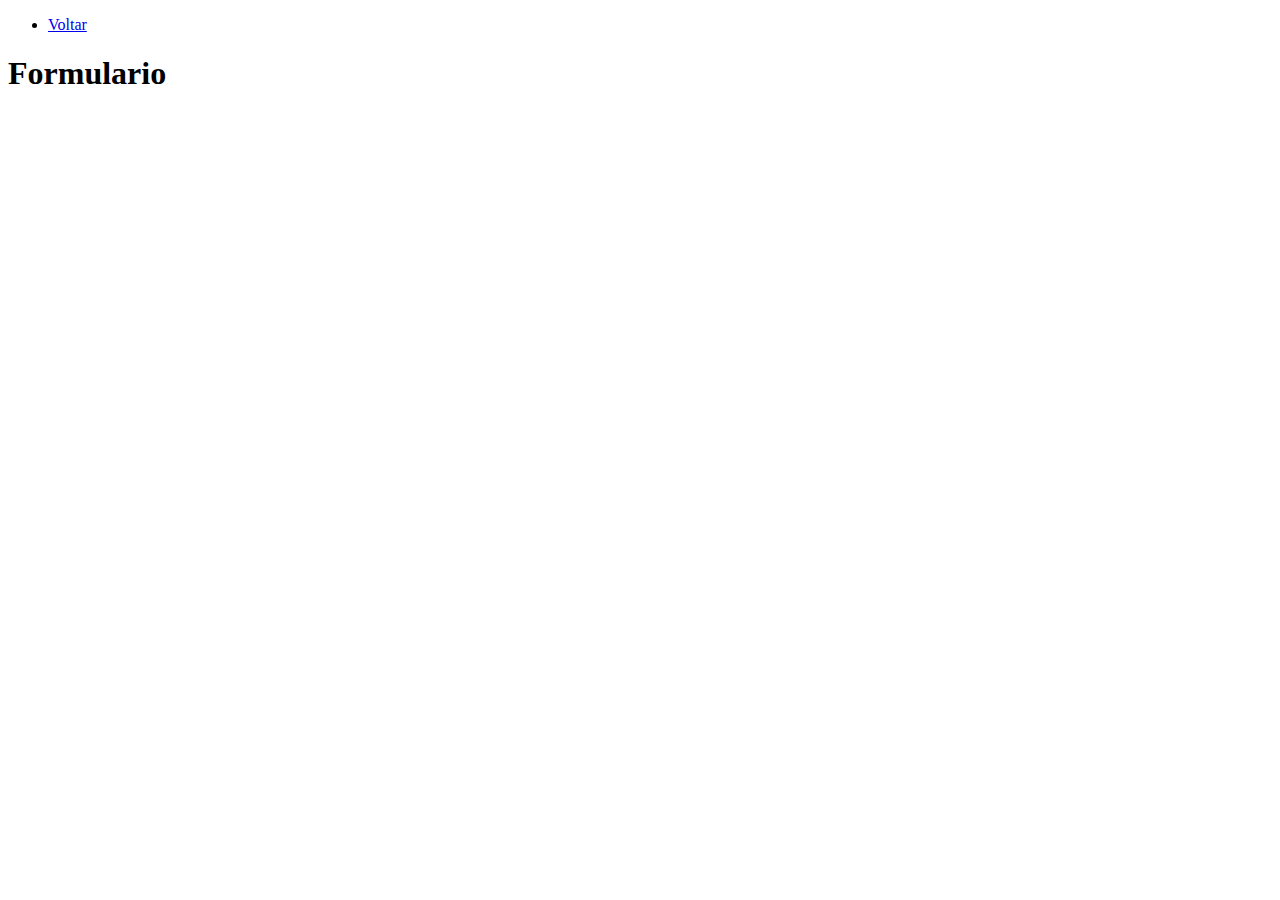
==== Exercicios/formulario.html @ 92191cf0 "Bootstrep" ====
<!DOCTYPE html>
<html lang="en">

<head>
    <meta charset="UTF-8">
    <meta name="viewport" content="width=device-width, initial-scale=1.0">
    <title>Formulario</title>
</head>

<body>

    <nav>
        <ul>
            <li><a href="./index.html">Voltar</a></li>
        </ul>
    </nav>

    <h1>Formulario</h1>

</body>

</html>
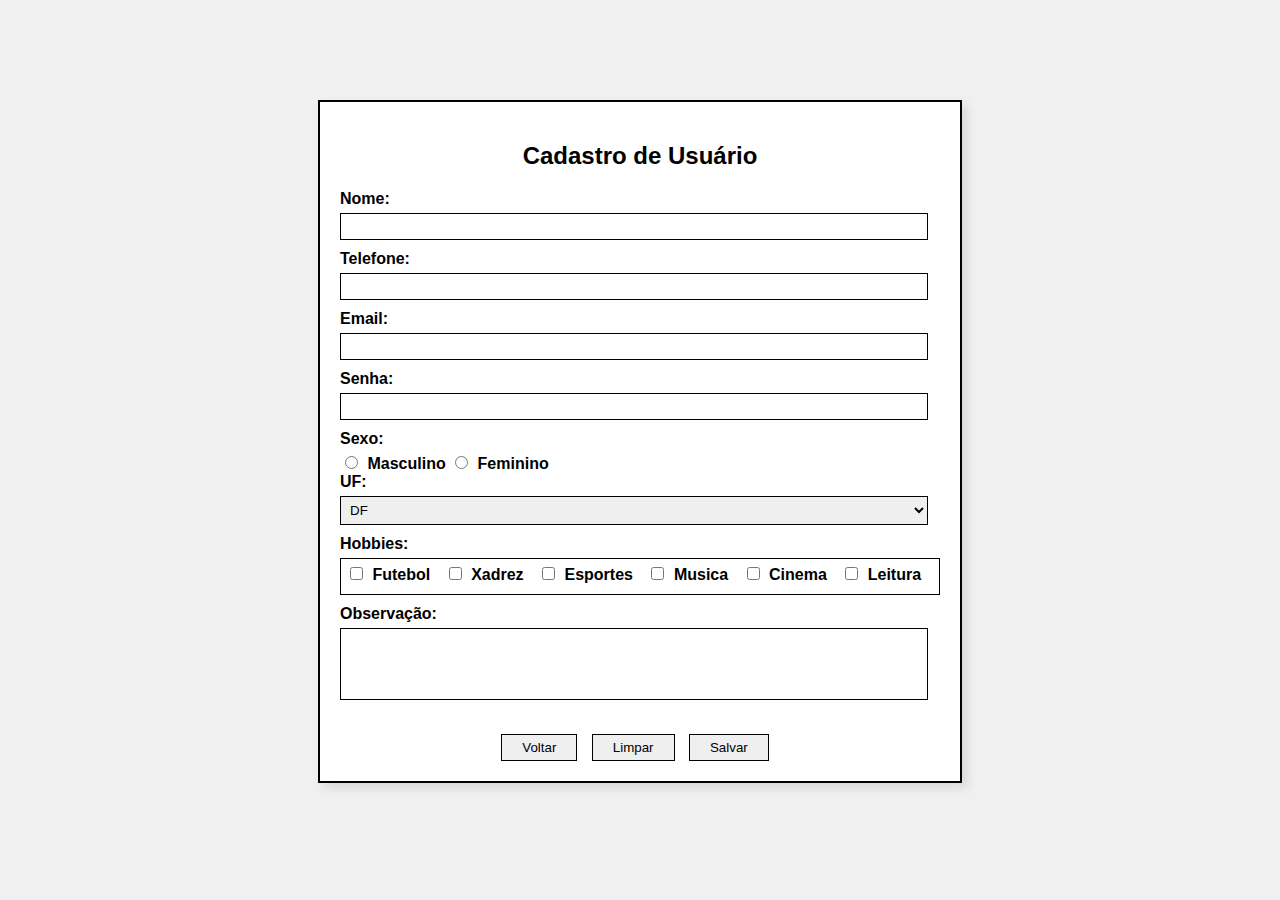
==== commit 69a8cd82: "Exercicios" ====
--- a/Exercicios/formulario.html
+++ b/Exercicios/formulario.html
@@ -1,22 +1,129 @@
 <!DOCTYPE html>
-<html lang="en">
-
+<html lang="pt-BR">
 <head>
     <meta charset="UTF-8">
     <meta name="viewport" content="width=device-width, initial-scale=1.0">
-    <title>Formulario</title>
+    <title>Cadastro de Usuário</title>
+    <style>
+        body {
+            font-family: Arial, sans-serif;
+            background-color: #f0f0f0;
+        }
+        .form-container {
+            width: 600px;
+            margin: 100px auto;
+            padding: 20px;
+            border: 2px solid #000;
+            background-color: #fff;
+            box-shadow: 5px 5px 10px rgba(0, 0, 0, 0.1);
+        }
+        h2 {
+            text-align: center;
+            font-size: 24px;
+            margin-bottom: 20px;
+        }
+        label {
+            display: block;
+            margin-bottom: 5px;
+            font-weight: bold;
+        }
+        input[type="text"],
+        input[type="email"],
+        input[type="password"],
+        select,
+        textarea {
+            width: calc(100% - 12px);
+            padding: 5px;
+            margin-bottom: 10px;
+            border: 1px solid #000;
+            box-sizing: border-box;
+        }
+        input[type="radio"],
+        input[type="checkbox"] {
+            margin-right: 5px;
+        }
+        .hobbies {
+            margin-bottom: 10px;
+            border: 1px solid #000;
+            padding: 5px;
+        }
+        .hobbies label {
+            margin-right: 10px;
+            display: inline-block;
+        }
+        textarea {
+            resize: none;
+        }
+        .buttons {
+            text-align: center;
+            margin-top: 20px;
+        }
+        .buttons input {
+            padding: 5px 20px;
+            margin-right: 10px;
+            border: 1px solid #000;
+            cursor: pointer;
+        }
+    </style>
 </head>
-
 <body>
-
-    <nav>
-        <ul>
-            <li><a href="./index.html">Voltar</a></li>
-        </ul>
-    </nav>
-
-    <h1>Formulario</h1>
-
+    <div class="form-container">
+        <h2>Cadastro de Usuário</h2>
+        <form action="#" method="post">
+            <label for="nome">Nome:</label>
+            <input type="text" id="nome" name="nome">
+            
+            <label for="telefone">Telefone:</label>
+            <input type="text" id="telefone" name="telefone">
+            
+            <label for="email">Email:</label>
+            <input type="email" id="email" name="email">
+            
+            <label for="senha">Senha:</label>
+            <input type="password" id="senha" name="senha">
+            
+            <label>Sexo:</label>
+            <input type="radio" id="masculino" name="sexo" value="masculino">
+            <label for="masculino" style="display: inline;">Masculino</label>
+            <input type="radio" id="feminino" name="sexo" value="feminino">
+            <label for="feminino" style="display: inline;">Feminino</label>
+            
+            <label for="uf">UF:</label>
+            <select id="uf" name="uf">
+                <option value="DF">DF</option>
+                <!-- Adicione mais opções conforme necessário -->
+            </select>
+            
+            <label>Hobbies:</label>
+            <div class="hobbies">
+                <input type="checkbox" id="futebol" name="hobbies" value="futebol">
+                <label for="futebol">Futebol</label>
+                
+                <input type="checkbox" id="xadrez" name="hobbies" value="xadrez">
+                <label for="xadrez">Xadrez</label>
+                
+                <input type="checkbox" id="esportes" name="hobbies" value="esportes">
+                <label for="esportes">Esportes</label>
+                
+                <input type="checkbox" id="musica" name="hobbies" value="musica">
+                <label for="musica">Musica</label>
+                
+                <input type="checkbox" id="cinema" name="hobbies" value="cinema">
+                <label for="cinema">Cinema</label>
+                
+                <input type="checkbox" id="leitura" name="hobbies" value="leitura">
+                <label for="leitura">Leitura</label>
+            </div>
+            
+            <label for="observacao">Observação:</label>
+            <textarea id="observacao" name="observacao" rows="4"></textarea>
+            
+            <div class="buttons">
+                <input type="button" value="Voltar">
+                <input type="reset" value="Limpar">
+                <input type="submit" value="Salvar">
+            </div>
+        </form>
+    </div>
 </body>
-
-</html>+</html>
